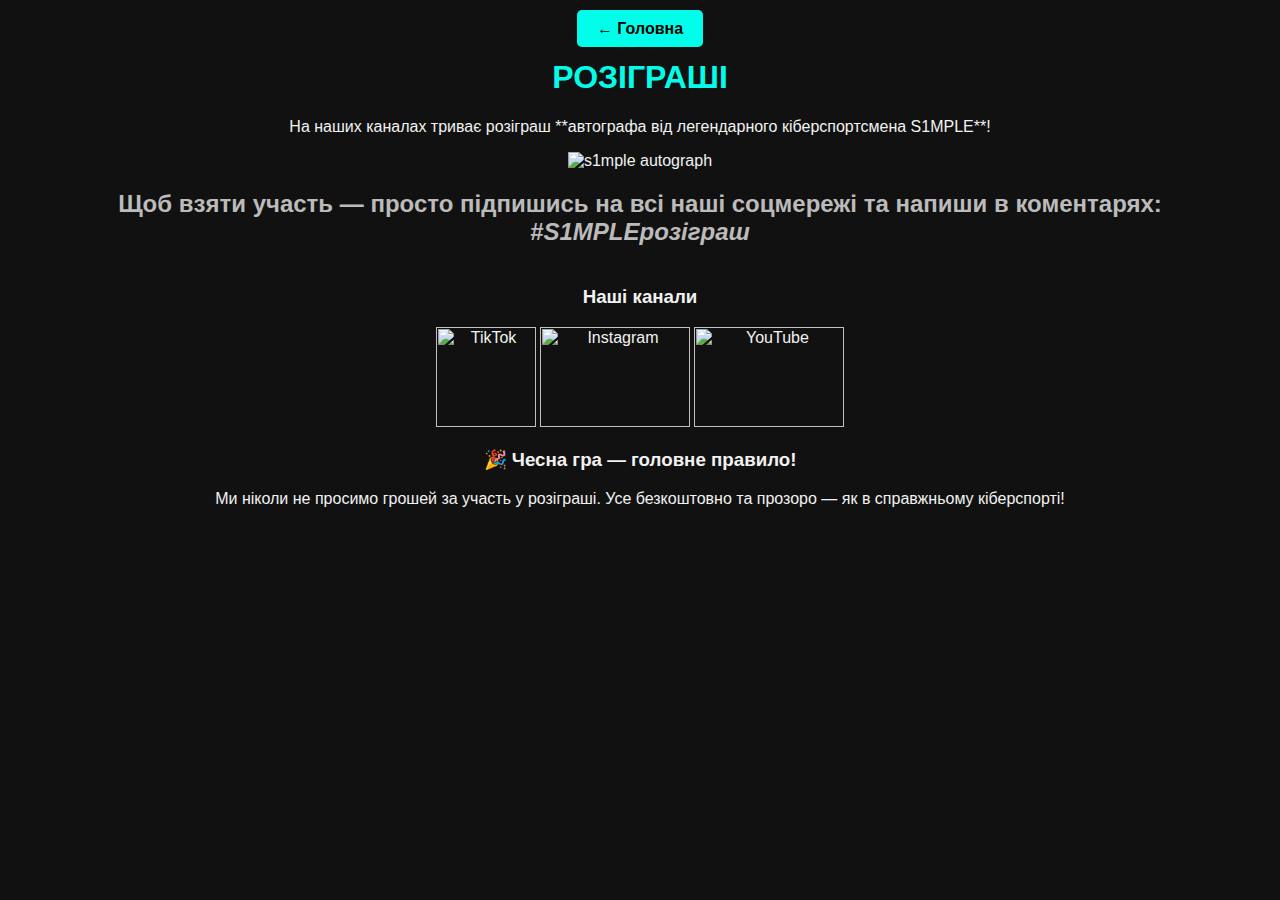
==== before.html @ c4728624 "Create before.html" ====
<html>
<head>
    <link rel="stylesheet" href="style1.css">
    <title>Розіграші</title>
</head>
<body>

<a href="index.html" class="back-button">← Головна</a>

<h1>РОЗІГРАШІ</h1>

<p>На наших каналах триває розіграш **автографа від легендарного кіберспортсмена S1MPLE**!</p>

<div class="giveaway-image">
    <img src="https://kamp-sport.com/storage/app/media/uploaded-files/MNBVC.jpg" alt="s1mple autograph">
</div>

<h2>Щоб взяти участь — просто підпишись на всі наші соцмережі та напиши в коментарях: <br><em>#S1MPLEрозіграш</em></h2>

<h3>Наші канали</h3>
<div class="gg">
    <img src="https://encrypted-tbn0.gstatic.com/images?q=tbn:ANd9GcQFgIBx4WNAKz7qCG4bAQu-fJ1mZa-FUF1uXg&s" alt="TikTok" height="100px" width="100px">
    <img src="https://androidayuda.com/wp-content/uploads/2021/11/Instagram-logo.jpg" alt="Instagram" height="100px" width="150px">
    <img src="https://cdn.pixabay.com/photo/2021/09/13/15/59/youtube-6621791_1280.jpg" alt="YouTube" height="100px" width="150px">
</div>

<div class="note">
    <h3>🎉 Чесна гра — головне правило!</h3>
    <p>Ми ніколи не просимо грошей за участь у розіграші. Усе безкоштовно та прозоро — як в справжньому кіберспорті!</p>
</div>

</body>
</html>
---- style1.css ----
body {
            font-family: 'Segoe UI', sans-serif;
            background-color: #111;
            color: #f2f2f2;
            margin: 0;
            padding: 20px;
            text-align: center;
        }

        header {
            text-align: left;
            margin-bottom: 30px;
        }

        .back-button {
            background-color: #00ffea;
            color: #000;
            border: none;
            padding: 10px 20px;
            font-size: 16px;
            font-weight: bold;
            border-radius: 5px;
            cursor: pointer;
            text-decoration: none;
        }

        .back-button:hover {
            background-color: #00cccc;
        }

        h1 {
            color: #00ffea;
        }

        h2 {
            color: #bbbbbb;
            margin-bottom: 40px;
        }

        .games {
            display: flex;
            flex-wrap: wrap;
            justify-content: center;
            gap: 30px;
        }

        .game {
            background-color: #1e1e1e;
            padding: 15px;
            border-radius: 10px;
            width: 220px;
            box-shadow: 0 0 10px #00ffea33;
        }

        .game img {
            width: 100%;
            height: auto;
            border-radius: 8px;
        }

        .game p {
            margin-top: 10px;
            font-weight: bold;
            color: #00ffea;
        }

        .fact {
            margin-top: 50px;
            padding: 20px;
            background-color: #1a1a1a;
            border-left: 5px solid #00ffea;
            max-width: 600px;
            margin-left: auto;
            margin-right: auto;
            border-radius: 10px;
        }
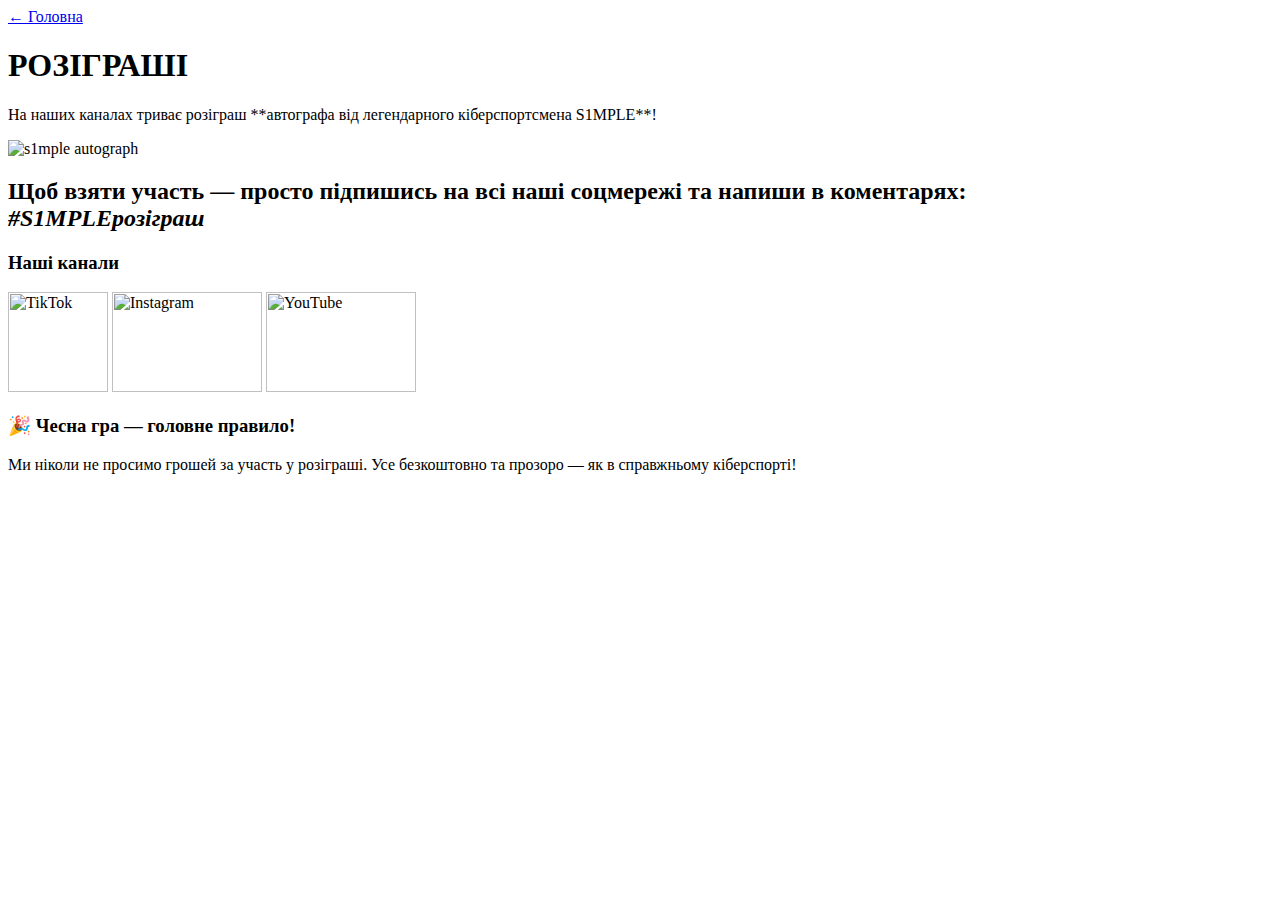
==== commit 09cea8ed: "Update before.html" ====
--- a/before.html
+++ b/before.html
@@ -1,6 +1,6 @@
 <html>
 <head>
-    <link rel="stylesheet" href="style1.css">
+    <link rel="stylesheet" href="style2.css">
     <title>Розіграші</title>
 </head>
 <body>
